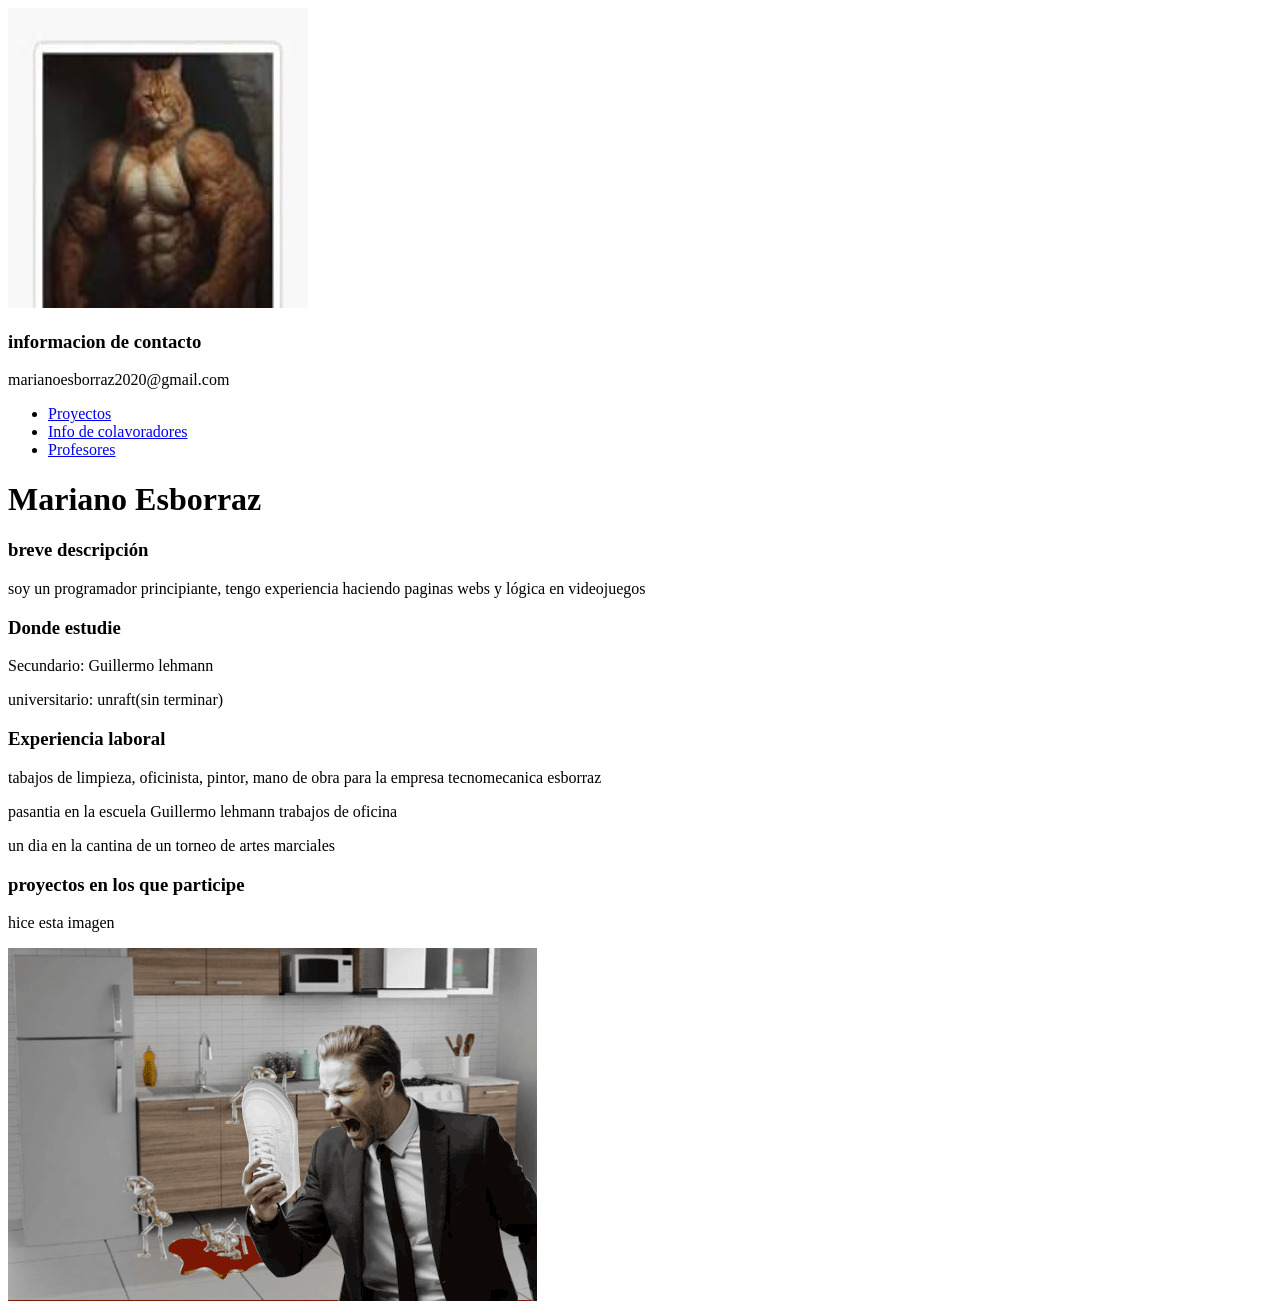
==== index.html @ b2a2ae98 "primer commit" ====
<!DOCTYPE html>
<html lang="es">
    <head>
        <meta charset="UTF-8" />
        <meta name="viewport" content="width=device-width, initial-scale=1.0" />
        <title>portfolio epico</title>
    </head>
    <body class="goku">
        <div class="goku">
            <img src="elGATO.jfif" width="300" height="300"/>
            <h3>informacion de contacto</h3>
            <p>marianoesborraz2020@gmail.com</p>
            <ul>
                <li><a href="pagina con proyectos(por hacer)">Proyectos</a></li>
                <li><a href="otra pagina toda fea que no hice">Info de colavoradores</a></li>
                <li><a href="pagina que no hice todavia, la venganza">Profesores</a></li>
            </ul>
        </div>
        <div class="shrek">
            <h1>Mariano Esborraz</h1>
            <h3>breve descripción</h3>
            <p>soy un programador principiante, tengo experiencia haciendo paginas webs y lógica en videojuegos</p>
            <h3>Donde estudie</h3>
            <p>Secundario: Guillermo lehmann</p>
            <p>universitario: unraft(sin terminar)</p>
            <h3>Experiencia laboral</h3>
            <p>tabajos de limpieza, oficinista, pintor, mano de obra para la empresa tecnomecanica esborraz</p>
            <p>pasantia en la escuela Guillermo lehmann trabajos de oficina</p>
            <p>un dia en la cantina de un torneo de artes marciales</p>
            <h3>proyectos en los que participe</h3>
            <p>hice esta imagen</p>
            <img src="dibujopalengua.png" />
            
        </div>
        
    </body>
</html>
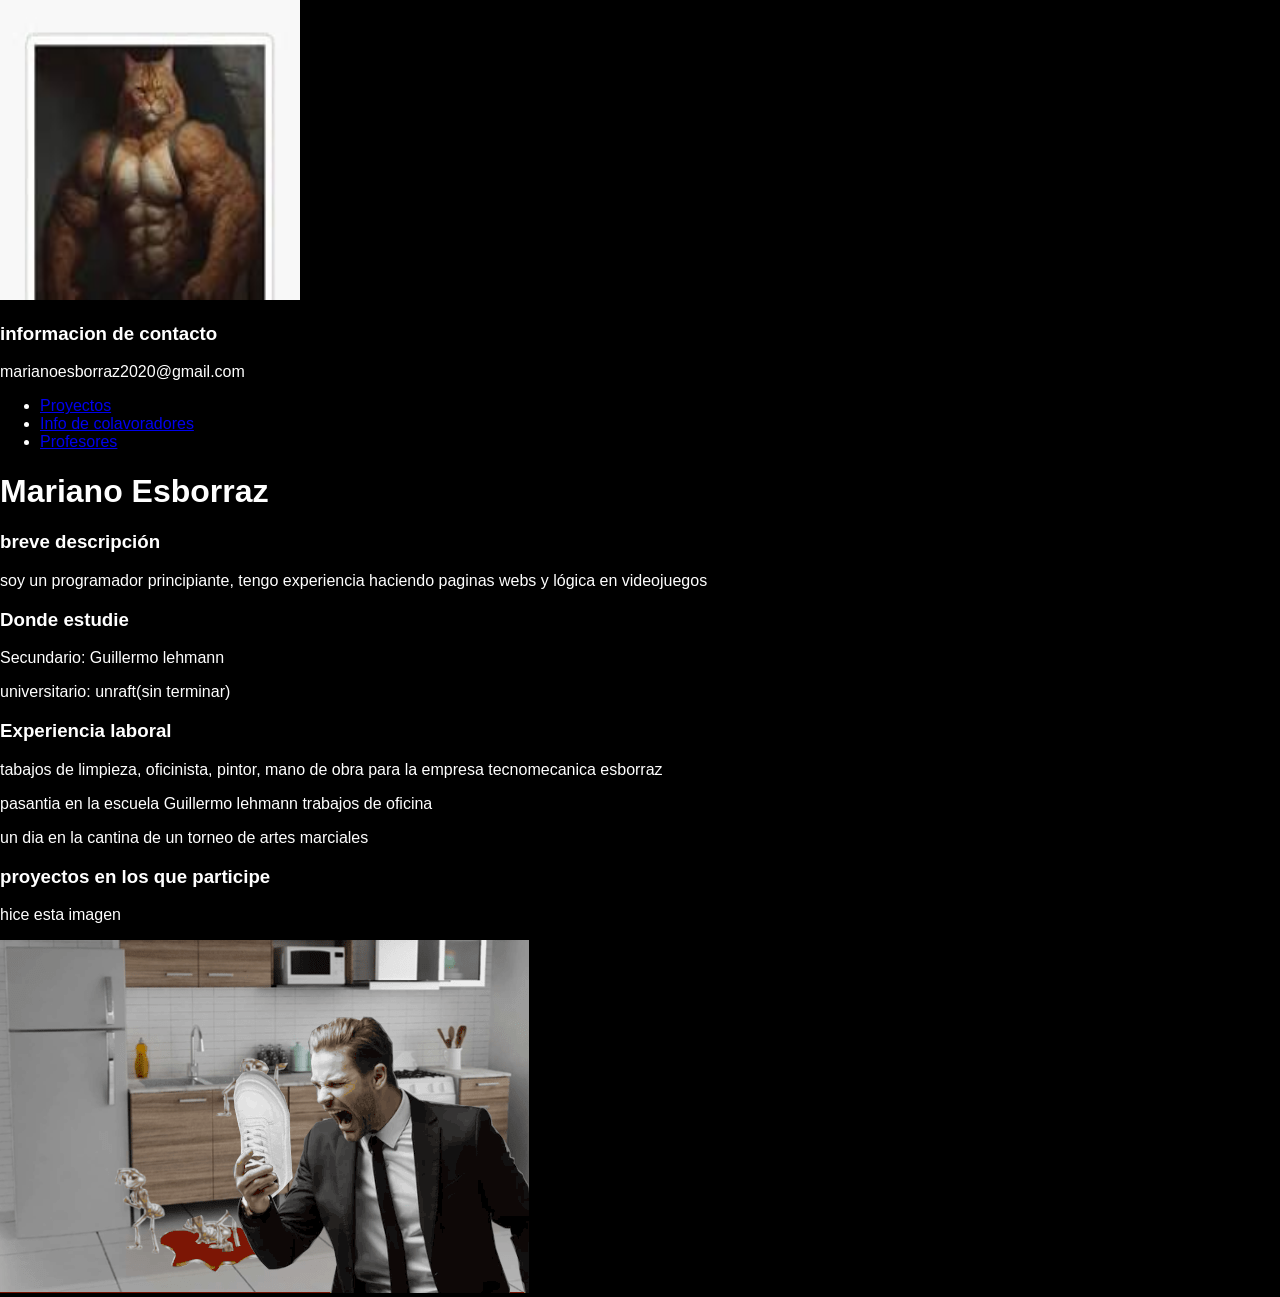
==== commit 701e7bdb: "comit tres" ====
--- a/index.html
+++ b/index.html
@@ -4,6 +4,7 @@
         <meta charset="UTF-8" />
         <meta name="viewport" content="width=device-width, initial-scale=1.0" />
         <title>portfolio epico</title>
+        <link rel="stylesheet" href="style.css">
     </head>
     <body class="goku">
         <div class="goku">
--- a/style.css
+++ b/style.css
@@ -0,0 +1,7 @@
+body {
+    font-family: 'Verdana', sans-serif;
+    margin: 0;
+    padding: 0;
+    background-color: #000000; /* Amarillo clarito */
+    color: #ffffff;
+}
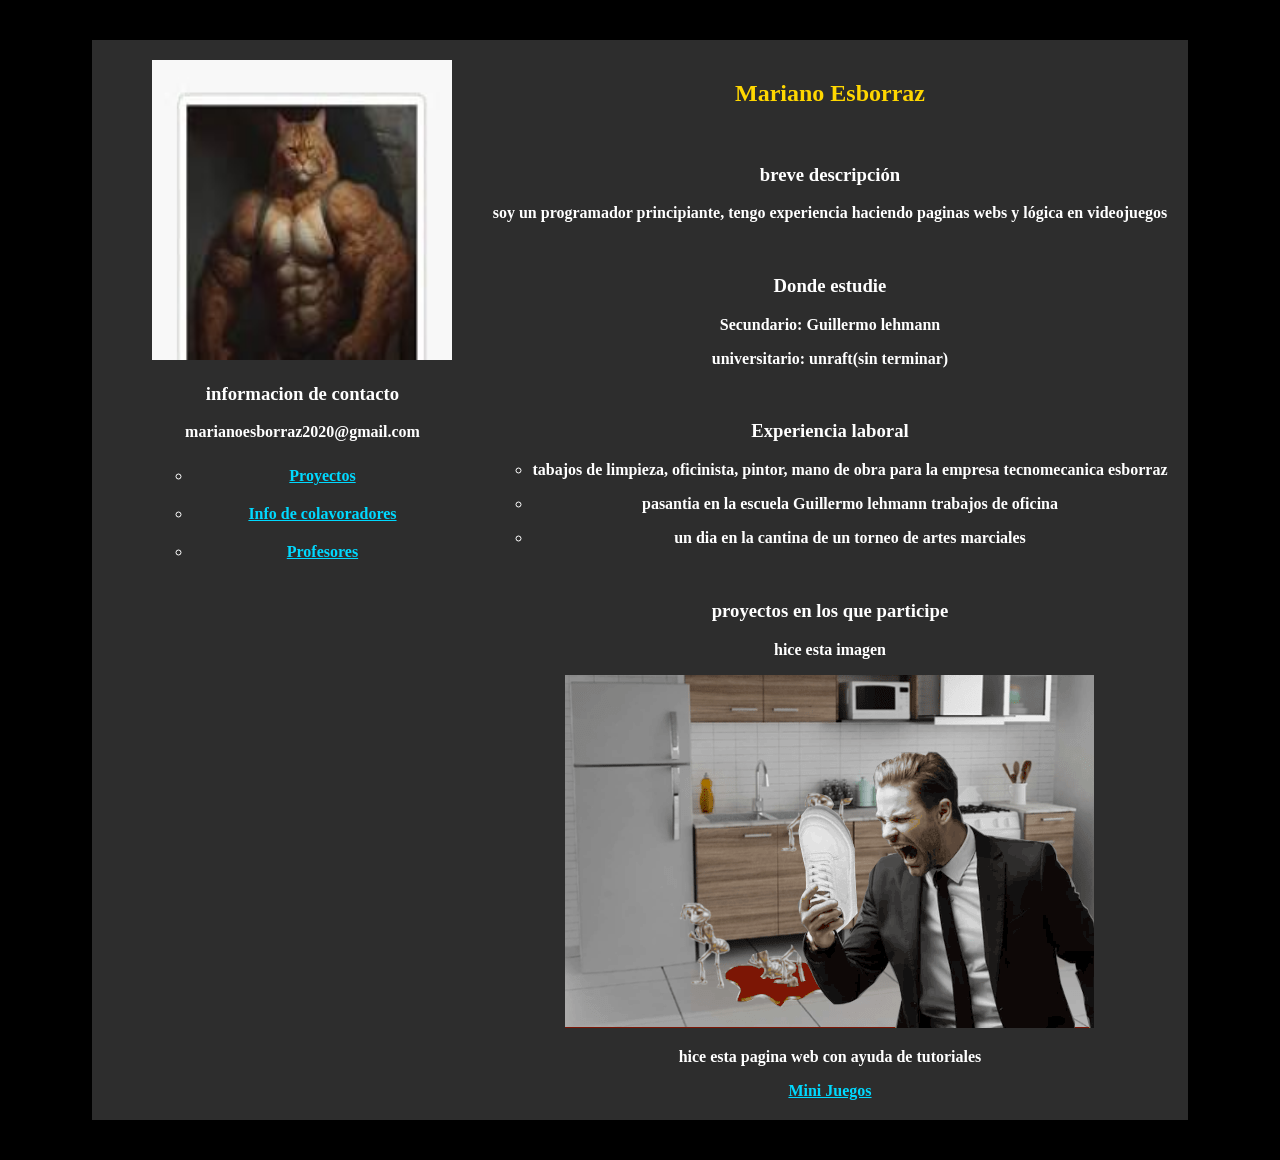
==== commit 924294d0: "estilo y proyectos" ====
--- a/index.html
+++ b/index.html
@@ -1,38 +1,54 @@
-<!DOCTYPE html>
-<html lang="es">
-    <head>
-        <meta charset="UTF-8" />
-        <meta name="viewport" content="width=device-width, initial-scale=1.0" />
-        <title>portfolio epico</title>
-        <link rel="stylesheet" href="style.css">
-    </head>
-    <body class="goku">
-        <div class="goku">
-            <img src="elGATO.jfif" width="300" height="300"/>
-            <h3>informacion de contacto</h3>
-            <p>marianoesborraz2020@gmail.com</p>
-            <ul>
-                <li><a href="pagina con proyectos(por hacer)">Proyectos</a></li>
-                <li><a href="otra pagina toda fea que no hice">Info de colavoradores</a></li>
-                <li><a href="pagina que no hice todavia, la venganza">Profesores</a></li>
-            </ul>
-        </div>
-        <div class="shrek">
-            <h1>Mariano Esborraz</h1>
-            <h3>breve descripción</h3>
-            <p>soy un programador principiante, tengo experiencia haciendo paginas webs y lógica en videojuegos</p>
-            <h3>Donde estudie</h3>
-            <p>Secundario: Guillermo lehmann</p>
-            <p>universitario: unraft(sin terminar)</p>
-            <h3>Experiencia laboral</h3>
-            <p>tabajos de limpieza, oficinista, pintor, mano de obra para la empresa tecnomecanica esborraz</p>
-            <p>pasantia en la escuela Guillermo lehmann trabajos de oficina</p>
-            <p>un dia en la cantina de un torneo de artes marciales</p>
-            <h3>proyectos en los que participe</h3>
-            <p>hice esta imagen</p>
-            <img src="dibujopalengua.png" />
-            
-        </div>
-        
-    </body>
+<!DOCTYPE html>
+<html lang="es">
+    <head>
+        <meta charset="UTF-8" />
+        <meta name="viewport" content="width=device-width, initial-scale=1.0" />
+        <title>portfolio epico</title>
+        <link rel="stylesheet" href="style.css">
+    </head>
+    <body class="gokus">
+        <nav>
+            <ul class="goku">
+                <il class="papu">
+                    <img src="elGATO.jfif" width="300" height="300"/>
+                    <h3>informacion de contacto</h3>
+                    <p>marianoesborraz2020@gmail.com</p>
+                    <ul class="goku1">
+                        <li><a href="pagina con proyectos(por hacer)">Proyectos</a></li>
+                        <li><a href="otra pagina toda fea que no hice">Info de colavoradores</a></li>
+                        <li><a href="pagina que no hice todavia, la venganza">Profesores</a></li>
+                    </ul>
+                </il>
+                <li class="papu">
+                    <h1 class="boludo">Mariano Esborraz</h1>
+                    <br>
+                    <h3>breve descripción</h3>
+                    <p>soy un programador principiante, tengo experiencia haciendo paginas webs y lógica en videojuegos</p>
+                    <br>
+                    <h3>Donde estudie</h3>
+                    <p>Secundario: Guillermo lehmann</p>
+                    <p>universitario: unraft(sin terminar)</p>
+                    <br>
+                    <h3>Experiencia laboral</h3>
+                    <ul class="goku2">
+                        <li>
+                            <p>tabajos de limpieza, oficinista, pintor, mano de obra para la empresa tecnomecanica esborraz</p>
+                        </li>
+                        <li> 
+                            <p>pasantia en la escuela Guillermo lehmann trabajos de oficina</p>
+                        </li>
+                        <li>   
+                            <p>un dia en la cantina de un torneo de artes marciales</p>
+                        </li>
+                    </ul>
+                    <br>
+                    <h3>proyectos en los que participe</h3>
+                    <p>hice esta imagen</p>
+                    <img src="dibujopalengua.png" />
+                    <p>hice esta pagina web con ayuda de tutoriales</p>
+                    <a href="proyecto juego/index.html">Mini Juegos</a>
+                </li>
+            </ul>
+        </nav>
+    </body>
 </html>
--- a/style.css
+++ b/style.css
@@ -1,7 +1,34 @@
-body {
-    font-family: 'Verdana', sans-serif;
-    margin: 0;
-    padding: 0;
-    background-color: #000000; /* Amarillo clarito */
-    color: #ffffff;
+.gokus {
+    margin: 0;
+    padding: 0;
+    background-color: #000000;
+    color: #ffffff;
+}
+nav .goku {
+    display: inline-flex;
+    margin: 0 15px;
+    background-color: #2d2d2d;
+    margin: 20px 0;
+}
+.goku1 li {
+    padding: 10px;
+    color: #ffffff;
+}
+.goku {
+    list-style: none;
+}
+nav 
+    {
+    padding: 20px;
+    text-align: center;
+    font-weight: bold;
+}
+.goku .papu {
+    padding: 20px;
+}
+.boludo {
+    color:gold;
+}
+a {
+    color: #00d9ff;
 }
